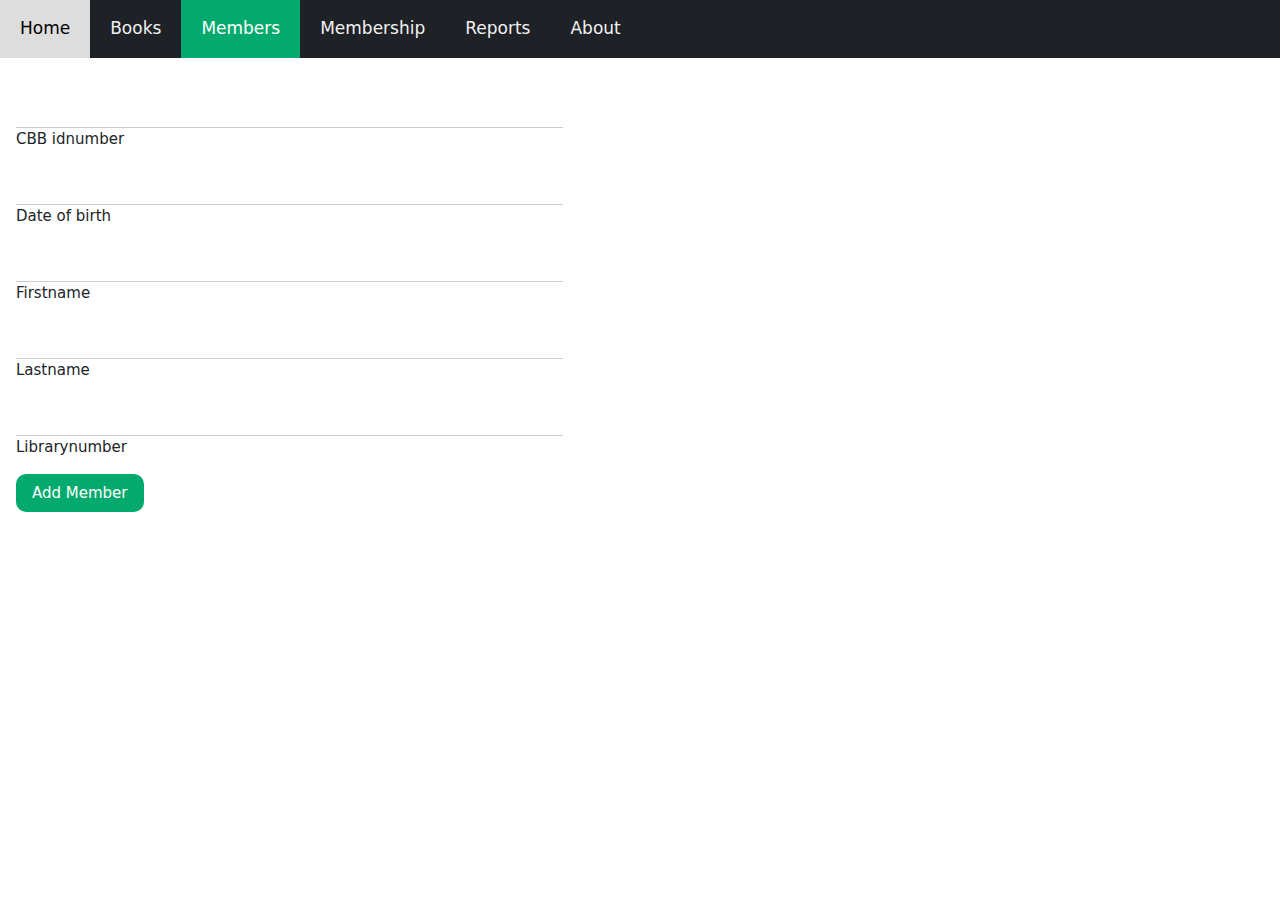
==== src/main/webapp/member.html @ 9c77cc36 "Initial" ====
<!DOCTYPE html>
<html lang="en">
<head>
    <meta charset="UTF-8">
    <title>Member</title>
    <meta name="viewport" content="width=device-width, initial-scale=1">
    <link rel="stylesheet" href="https://www.w3schools.com/w3css/4/w3.css">
    <link rel="stylesheet" href="https://fonts.googleapis.com/icon?family=Material+Icons">
    <link rel="stylesheet" href="css/style.css">
    <link href="https://cdn.jsdelivr.net/npm/bootstrap@5.2.3/dist/css/bootstrap.min.css" rel="stylesheet">
    <script src="https://cdn.jsdelivr.net/npm/bootstrap@5.2.3/dist/js/bootstrap.bundle.min.js"></script>
<!--    <script src="https://code.jquery.com/jquery-1.10.2.js"></script>-->
<!--    <script src="javascript/prescriptionCrud.js"></script>-->
</head>
<header>
    <div class="topnav">
        <a href="index.html">Home</a>
        <a href="book.html">Books</a>
        <a class="active" href="member.html">Members</a>
        <a href="membership.html">Membership</a>
        <a href="report.html">Reports</a>
        <a href="about.html">About</a>
<!--        <a class="active" href="prescription.html">Prescription</a>-->
<!--        <a href="patient.html">Patient</a>-->
    </div>
</header>
<div class="w3-container w3-half w3-margin-top">

    <p>
        <input id="memberId" class="w3-input" type="hidden" style="width:90%">
    </p>

    <p>
        <input id="cbb_id_number" class="w3-input" type="text" style="width:90%" required>
        <label>CBB idnumber</label></p>
    <p>
        <input id="date_of_birth" class="w3-input" type="text" style="width:90%" required>
        <label>Date of birth</label></p>
    <p>
        <input id="firstName" class="w3-input" type="text" style="width:90%" required>
        <label>Firstname</label></p>
    <p>
    <p>
        <input id="lastName" class="w3-input" type="text" style="width:90%" required>
        <label>Lastname</label></p>
    <p>

        <input id="library_number" class="w3-input" type="text" style="width:90%" required>
        <label>Librarynumber</label></p>
    <p>
        <button id="btnSaveMember" onclick="saveMember()" class="btn-custom"> Add Member </button></p>

</div>

<div>
    <div id="medicineData" class="w3-container">

    </div>
    <!--    <script>-->
    <!--        clearInputFields();-->
    <!--        loadMedicineList();-->
    <!--    </script>-->
</div>
<body>

</body>
</html>
---- src/main/webapp/css/style.css ----
.btn-custom{
    border-radius: 10px;
    border:none;
    display:inline-block;
    padding:8px 16px;
    vertical-align:middle;
    overflow:hidden;
    text-decoration:none;
    text-align:center;
    cursor:pointer;
    white-space:nowrap;
    color:#fff;
    background-color: #04AA6D;}

.btn-primary:hover{color:#fff;
    background-color:#20c997;}

body {
    margin: 0;
    font-family: Arial, Helvetica, sans-serif;
}

.topnav {
    overflow: hidden;
    background-color: #1e2125;
}

.topnav a {
    float: left;
    color: #f2f2f2;
    text-align: center;
    padding: 16px 20px;
    text-decoration: none;
    font-size: 17px;
}

.topnav a:hover {
    background-color: #ddd;
    color: black;
}

.topnav a.active {
    background-color: #04AA6D;
    color: white;
}


.styled-table {
    border-collapse: collapse;
    margin: 25px 0;
    font-size: 0.9em;
    font-family: sans-serif;
    min-width: 400px;
    box-shadow: 0 0 20px rgba(0, 0, 0, 0.15);
}
.styled-table thead tr {
    background-color: #009879;
    color: #ffffff;
    text-align: center;
}

.styled-table th,
.styled-table td {
    padding: 12px 15px;
}

.styled-table tbody tr {
    border-bottom: 1px solid #dddddd;
}

.styled-table tbody tr:nth-of-type(even) {
    background-color: #f3f3f3;
}

.styled-table tbody tr:last-of-type {
    border-bottom: 2px solid #009879;
}

#container {
    text-align:center;
}

table, th, td{
    border-collapse: collapse;
    alignment: center;
}

table{
    width: 100%;
}

.input{
    padding:8px;
    display:inline-block;
    border:none;
    border-bottom:1px solid #ccc;
    width:10%;
    text-align: center;
}
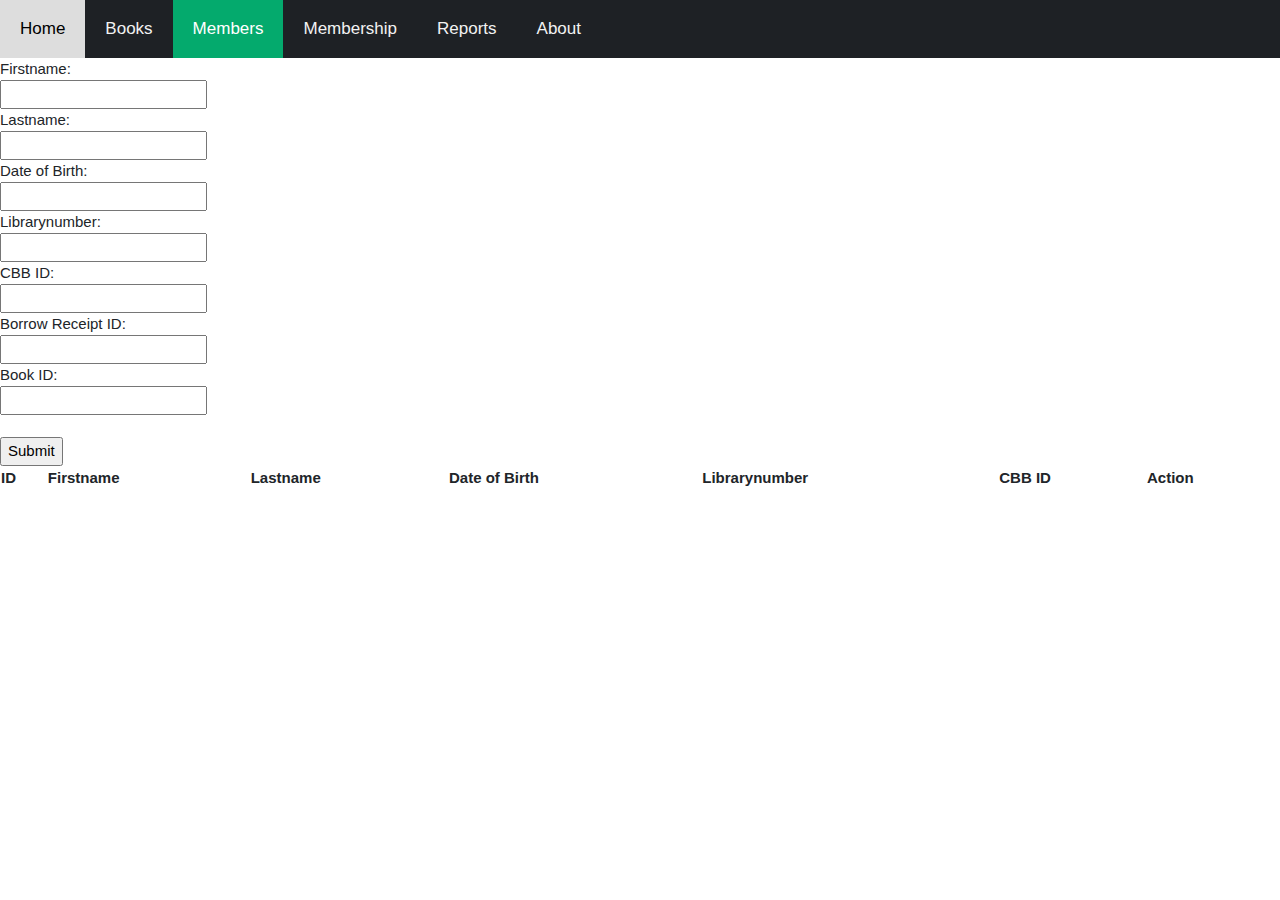
==== commit c8266a9f: "Initial" ====
--- a/src/main/webapp/member.html
+++ b/src/main/webapp/member.html
@@ -6,11 +6,9 @@
     <meta name="viewport" content="width=device-width, initial-scale=1">
     <link rel="stylesheet" href="https://www.w3schools.com/w3css/4/w3.css">
     <link rel="stylesheet" href="https://fonts.googleapis.com/icon?family=Material+Icons">
-    <link rel="stylesheet" href="css/style.css">
     <link href="https://cdn.jsdelivr.net/npm/bootstrap@5.2.3/dist/css/bootstrap.min.css" rel="stylesheet">
     <script src="https://cdn.jsdelivr.net/npm/bootstrap@5.2.3/dist/js/bootstrap.bundle.min.js"></script>
-<!--    <script src="https://code.jquery.com/jquery-1.10.2.js"></script>-->
-<!--    <script src="javascript/prescriptionCrud.js"></script>-->
+    <link rel="stylesheet" href="css/style.css">
 </head>
 <header>
     <div class="topnav">
@@ -20,48 +18,43 @@
         <a href="membership.html">Membership</a>
         <a href="report.html">Reports</a>
         <a href="about.html">About</a>
-<!--        <a class="active" href="prescription.html">Prescription</a>-->
-<!--        <a href="patient.html">Patient</a>-->
     </div>
 </header>
-<div class="w3-container w3-half w3-margin-top">
-
-    <p>
-        <input id="memberId" class="w3-input" type="hidden" style="width:90%">
-    </p>
-
-    <p>
-        <input id="cbb_id_number" class="w3-input" type="text" style="width:90%" required>
-        <label>CBB idnumber</label></p>
-    <p>
-        <input id="date_of_birth" class="w3-input" type="text" style="width:90%" required>
-        <label>Date of birth</label></p>
-    <p>
-        <input id="firstName" class="w3-input" type="text" style="width:90%" required>
-        <label>Firstname</label></p>
-    <p>
-    <p>
-        <input id="lastName" class="w3-input" type="text" style="width:90%" required>
-        <label>Lastname</label></p>
-    <p>
-
-        <input id="library_number" class="w3-input" type="text" style="width:90%" required>
-        <label>Librarynumber</label></p>
-    <p>
-        <button id="btnSaveMember" onclick="saveMember()" class="btn-custom"> Add Member </button></p>
-
-</div>
-
-<div>
-    <div id="medicineData" class="w3-container">
-
-    </div>
-    <!--    <script>-->
-    <!--        clearInputFields();-->
-    <!--        loadMedicineList();-->
-    <!--    </script>-->
-</div>
 <body>
+<form id="member-form">
+    <label for="firstname">Firstname:</label><br>
+    <input type="text" id="firstname" name="firstname"><br>
+    <label for="lastname">Lastname:</label><br>
+    <input type="text" id="lastname" name="lastname"><br>
+    <label for="dateofbirth">Date of Birth:</label><br>
+    <input type="text" id="dateofbirth" name="dateofbirth"><br>
+    <label for="librarynumber">Librarynumber:</label><br>
+    <input type="text" id="librarynumber" name="librarynumber"><br>
+    <label for="cbbidnumber">CBB ID:</label><br>
+    <input type="text" id="cbbidnumber" name="cbbidnumber"><br>
+    <label for="borrow-receipt-id">Borrow Receipt ID:</label><br>
+    <input type="text" id="borrow-receipt-id" name="borrowreceipt-id"><br>
+    <label for="book-id">Book ID:</label><br>
+    <input type="text" id="book-id" name="book-id"><br><br>
+    <input type="submit" value="Submit">
+</form>
+<table id="book-table">
+    <thead>
+    <tr>
+        <th>ID</th>
+        <th>Firstname</th>
+        <th>Lastname</th>
+        <th>Date of Birth</th>
+        <th>Librarynumber</th>
+        <th>CBB ID</th>
+        <th>Action</th>
+    </tr>
+    </thead>
+    <tbody>
+    </tbody>
+</table>
+<script src="js/member.js"></script>
+<script src="https://code.jquery.com/jquery-1.10.2.js"></script>
 
 </body>
 </html>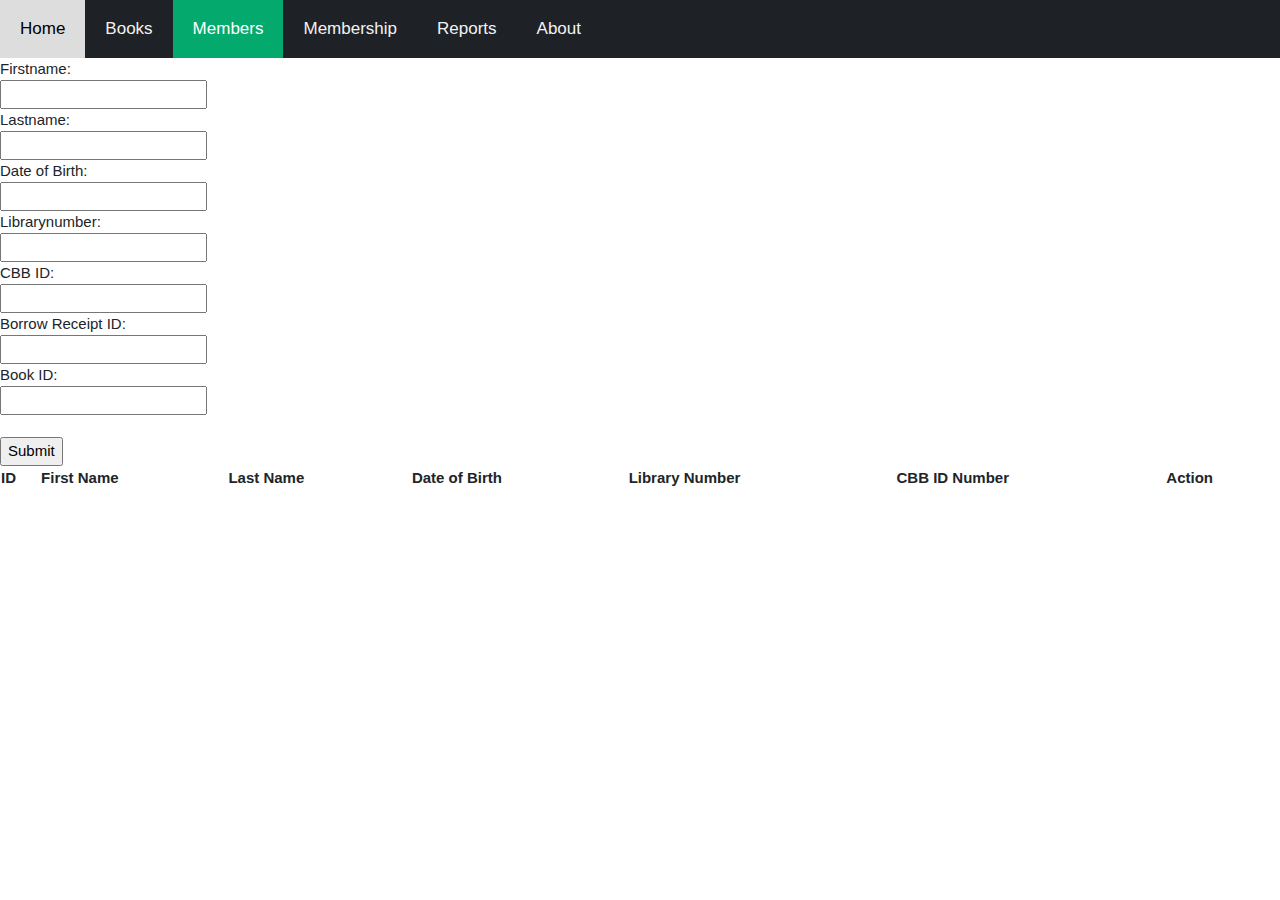
==== commit 52204f89: "Initial" ====
--- a/src/main/webapp/member.html
+++ b/src/main/webapp/member.html
@@ -38,21 +38,21 @@
     <input type="text" id="book-id" name="book-id"><br><br>
     <input type="submit" value="Submit">
 </form>
-<table id="book-table">
+<table id="member-table">
     <thead>
     <tr>
         <th>ID</th>
-        <th>Firstname</th>
-        <th>Lastname</th>
+        <th>First Name</th>
+        <th>Last Name</th>
         <th>Date of Birth</th>
-        <th>Librarynumber</th>
-        <th>CBB ID</th>
+        <th>Library Number</th>
+        <th>CBB ID Number</th>
         <th>Action</th>
     </tr>
     </thead>
-    <tbody>
-    </tbody>
+    <tbody></tbody>
 </table>
+
 <script src="js/member.js"></script>
 <script src="https://code.jquery.com/jquery-1.10.2.js"></script>
 
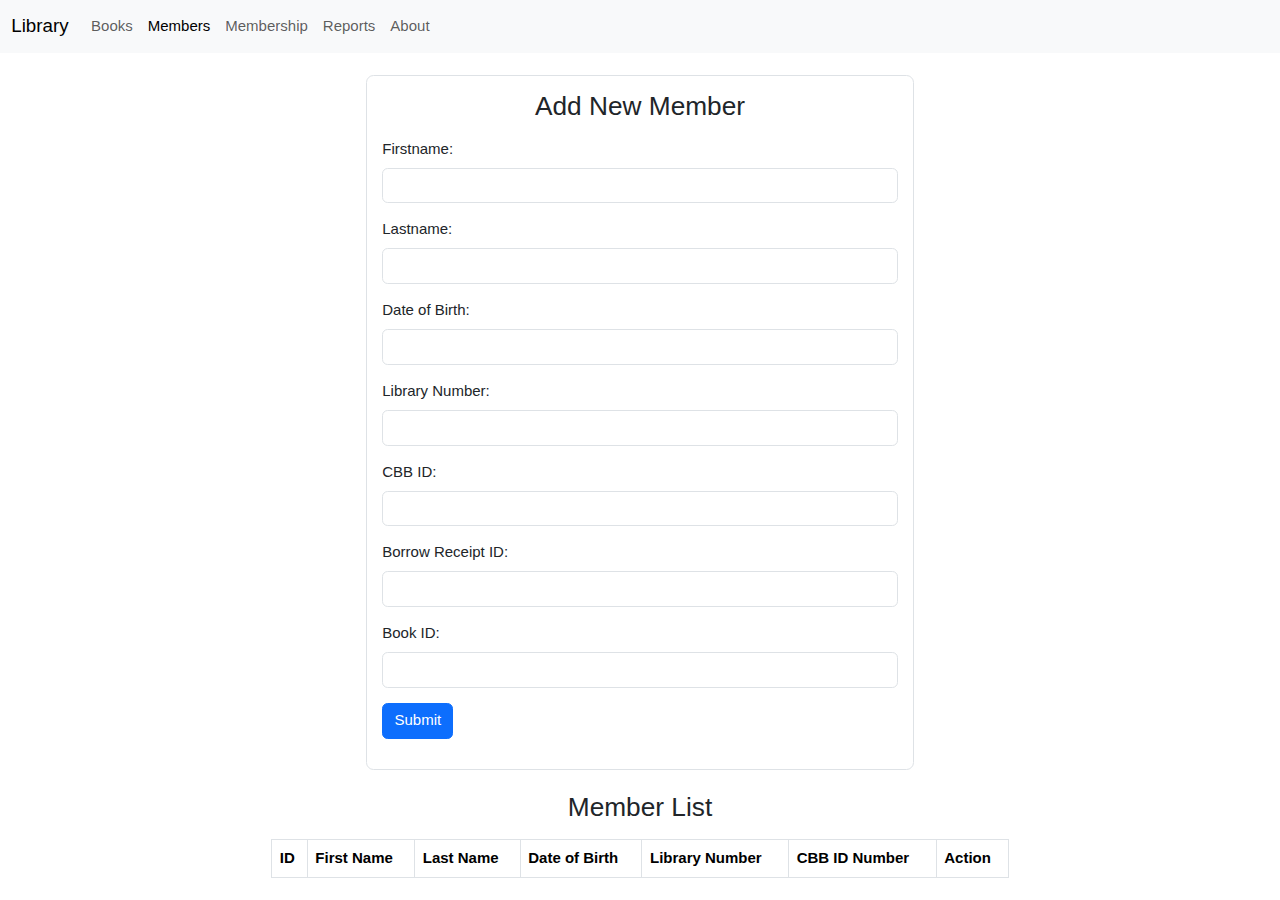
==== commit 96c42eff: "Initial" ====
--- a/src/main/webapp/member.html
+++ b/src/main/webapp/member.html
@@ -11,50 +11,94 @@
     <link rel="stylesheet" href="css/style.css">
 </head>
 <header>
-    <div class="topnav">
-        <a href="index.html">Home</a>
-        <a href="book.html">Books</a>
-        <a class="active" href="member.html">Members</a>
-        <a href="membership.html">Membership</a>
-        <a href="report.html">Reports</a>
-        <a href="about.html">About</a>
-    </div>
+    <nav class="navbar navbar-expand-lg navbar-light bg-light">
+        <div class="container-fluid">
+            <a class="navbar-brand" href="index.html">Library</a>
+            <button class="navbar-toggler" type="button" data-bs-toggle="collapse" data-bs-target="#navbarNav"
+                    aria-controls="navbarNav" aria-expanded="false" aria-label="Toggle navigation">
+                <span class="navbar-toggler-icon"></span>
+            </button>
+            <div class="collapse navbar-collapse" id="navbarNav">
+                <ul class="navbar-nav">
+                    <li class="nav-item">
+                        <a class="nav-link" href="book.html">Books</a>
+                    </li>
+                    <li class="nav-item">
+                        <a class="nav-link active" href="member.html">Members</a>
+                    </li>
+                    <li class="nav-item">
+                        <a class="nav-link" href="membership.html">Membership</a>
+                    </li>
+                    <li class="nav-item">
+                        <a class="nav-link" href="report.html">Reports</a>
+                    </li>
+                    <li class="nav-item">
+                        <a class="nav-link" href="about.html">About</a>
+                    </li>
+                </ul>
+            </div>
+        </div>
+    </nav>
 </header>
 <body>
-<form id="member-form">
-    <label for="firstname">Firstname:</label><br>
-    <input type="text" id="firstname" name="firstname"><br>
-    <label for="lastname">Lastname:</label><br>
-    <input type="text" id="lastname" name="lastname"><br>
-    <label for="dateofbirth">Date of Birth:</label><br>
-    <input type="text" id="dateofbirth" name="dateofbirth"><br>
-    <label for="librarynumber">Librarynumber:</label><br>
-    <input type="text" id="librarynumber" name="librarynumber"><br>
-    <label for="cbbidnumber">CBB ID:</label><br>
-    <input type="text" id="cbbidnumber" name="cbbidnumber"><br>
-    <label for="borrow-receipt-id">Borrow Receipt ID:</label><br>
-    <input type="text" id="borrow-receipt-id" name="borrowreceipt-id"><br>
-    <label for="book-id">Book ID:</label><br>
-    <input type="text" id="book-id" name="book-id"><br><br>
-    <input type="submit" value="Submit">
-</form>
-<table id="member-table">
-    <thead>
-    <tr>
-        <th>ID</th>
-        <th>First Name</th>
-        <th>Last Name</th>
-        <th>Date of Birth</th>
-        <th>Library Number</th>
-        <th>CBB ID Number</th>
-        <th>Action</th>
-    </tr>
-    </thead>
-    <tbody></tbody>
-</table>
-
+<div class="container">
+    <div class="row justify-content-center">
+        <div class="col-md-6 mt-4">
+            <form id="member-form" class="p-3 border rounded-3">
+                <h3 class="text-center mb-3">Add New Member</h3>
+                <div class="mb-3">
+                    <label for="firstname" class="form-label">Firstname:</label>
+                    <input type="text" id="firstname" name="firstName" class="form-control">
+                </div>
+                <div class="mb-3">
+                    <label for="lastname" class="form-label">Lastname:</label>
+                    <input type="text" id="lastname" name="lastName" class="form-control">
+                </div>
+                <div class="mb-3">
+                    <label for="dateofbirth" class="form-label">Date of Birth:</label>
+                    <input type="text" id="dateofbirth" name="date_of_birth" class="form-control">
+                </div>
+                <div class="mb-3">
+                    <label for="librarynumber" class="form-label">Library Number:</label>
+                    <input type="text" id="librarynumber" name="library_number" class="form-control">
+                </div>
+                <div class="mb-3">
+                    <label for="cbbidnumber" class="form-label">CBB ID:</label>
+                    <input type="text" id="cbbidnumber" name="cbb_id_number" class="form-control">
+                </div>
+                <div class="mb-3">
+                    <label for="borrow-receipt-id" class="form-label">Borrow Receipt ID:</label>
+                    <input type="text" id="borrow-receipt-id" name="borrowReceipt-id" class="form-control">
+                </div>
+                <div class="mb-3">
+                    <label for="book-id" class="form-label">Book ID:</label>
+                    <input type="text" id="book-id" name="book-id" class="form-control">
+                </div>
+                <div class="mb-3">
+                    <input type="submit" value="Submit" class="btn btn-primary">
+                </div>
+            </form>
+        </div>
+    </div>
+    <div class="row justify-content-center mt-4">
+        <div class="col-md-8">
+            <h3 class="text-center mb-3">Member List</h3>
+            <table id="member-table" class="table table-striped table-bordered">
+                <thead>
+                <tr>
+                    <th>ID</th>
+                    <th>First Name</th>
+                    <th>Last Name</th>
+                    <th>Date of Birth</th>
+                    <th>Library Number</th>
+                    <th>CBB ID Number</th>
+                    <th>Action</th>
+                </tr>
+                </thead>
+                <tbody></tbody>
+            </table>
+        </div>
+    </div>
+</div>
 <script src="js/member.js"></script>
 <script src="https://code.jquery.com/jquery-1.10.2.js"></script>
-
-</body>
-</html>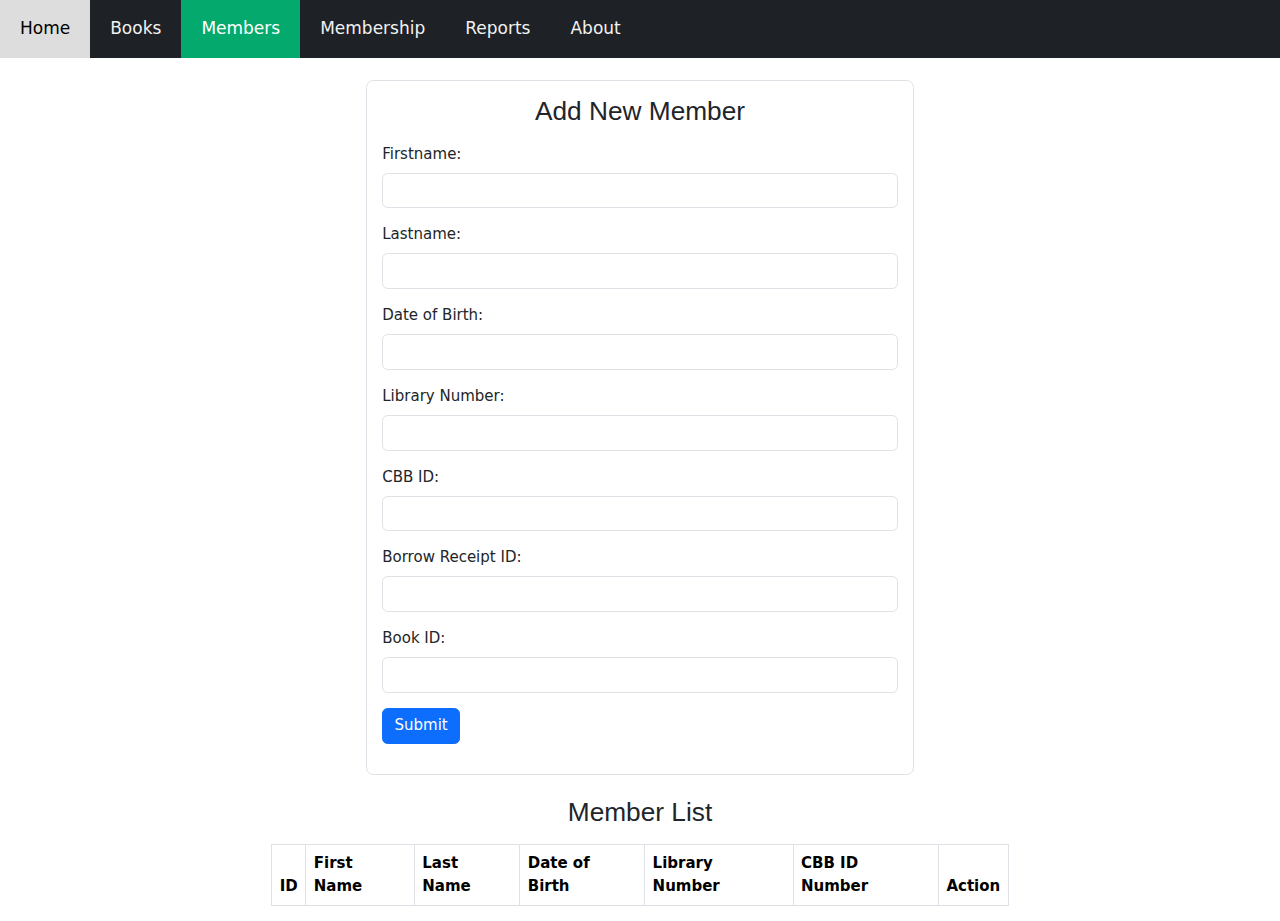
==== commit 94a987c2: "Initial" ====
--- a/src/main/webapp/member.html
+++ b/src/main/webapp/member.html
@@ -2,43 +2,26 @@
 <html lang="en">
 <head>
     <meta charset="UTF-8">
+    <meta http-equiv="X-UA-Compatible" content="IE=edge">
+    <meta name="viewport" content="width=device-width, initial-scale=1.0">
     <title>Member</title>
-    <meta name="viewport" content="width=device-width, initial-scale=1">
     <link rel="stylesheet" href="https://www.w3schools.com/w3css/4/w3.css">
+    <link rel="stylesheet" href="css/style.css">
     <link rel="stylesheet" href="https://fonts.googleapis.com/icon?family=Material+Icons">
     <link href="https://cdn.jsdelivr.net/npm/bootstrap@5.2.3/dist/css/bootstrap.min.css" rel="stylesheet">
     <script src="https://cdn.jsdelivr.net/npm/bootstrap@5.2.3/dist/js/bootstrap.bundle.min.js"></script>
-    <link rel="stylesheet" href="css/style.css">
 </head>
 <header>
-    <nav class="navbar navbar-expand-lg navbar-light bg-light">
-        <div class="container-fluid">
-            <a class="navbar-brand" href="index.html">Library</a>
-            <button class="navbar-toggler" type="button" data-bs-toggle="collapse" data-bs-target="#navbarNav"
-                    aria-controls="navbarNav" aria-expanded="false" aria-label="Toggle navigation">
-                <span class="navbar-toggler-icon"></span>
-            </button>
-            <div class="collapse navbar-collapse" id="navbarNav">
-                <ul class="navbar-nav">
-                    <li class="nav-item">
-                        <a class="nav-link" href="book.html">Books</a>
-                    </li>
-                    <li class="nav-item">
-                        <a class="nav-link active" href="member.html">Members</a>
-                    </li>
-                    <li class="nav-item">
-                        <a class="nav-link" href="membership.html">Membership</a>
-                    </li>
-                    <li class="nav-item">
-                        <a class="nav-link" href="report.html">Reports</a>
-                    </li>
-                    <li class="nav-item">
-                        <a class="nav-link" href="about.html">About</a>
-                    </li>
-                </ul>
-            </div>
-        </div>
-    </nav>
+    <div class="topnav">
+        <a href="index.html">Home</a>
+        <a href="book.html">Books</a>
+        <a class="active" href="member.html">Members</a>
+        <a href="membership.html">Membership</a>
+        <a href="report.html">Reports</a>
+        <a href="about.html">About</a>
+
+    </div>
+
 </header>
 <body>
 <div class="container">
